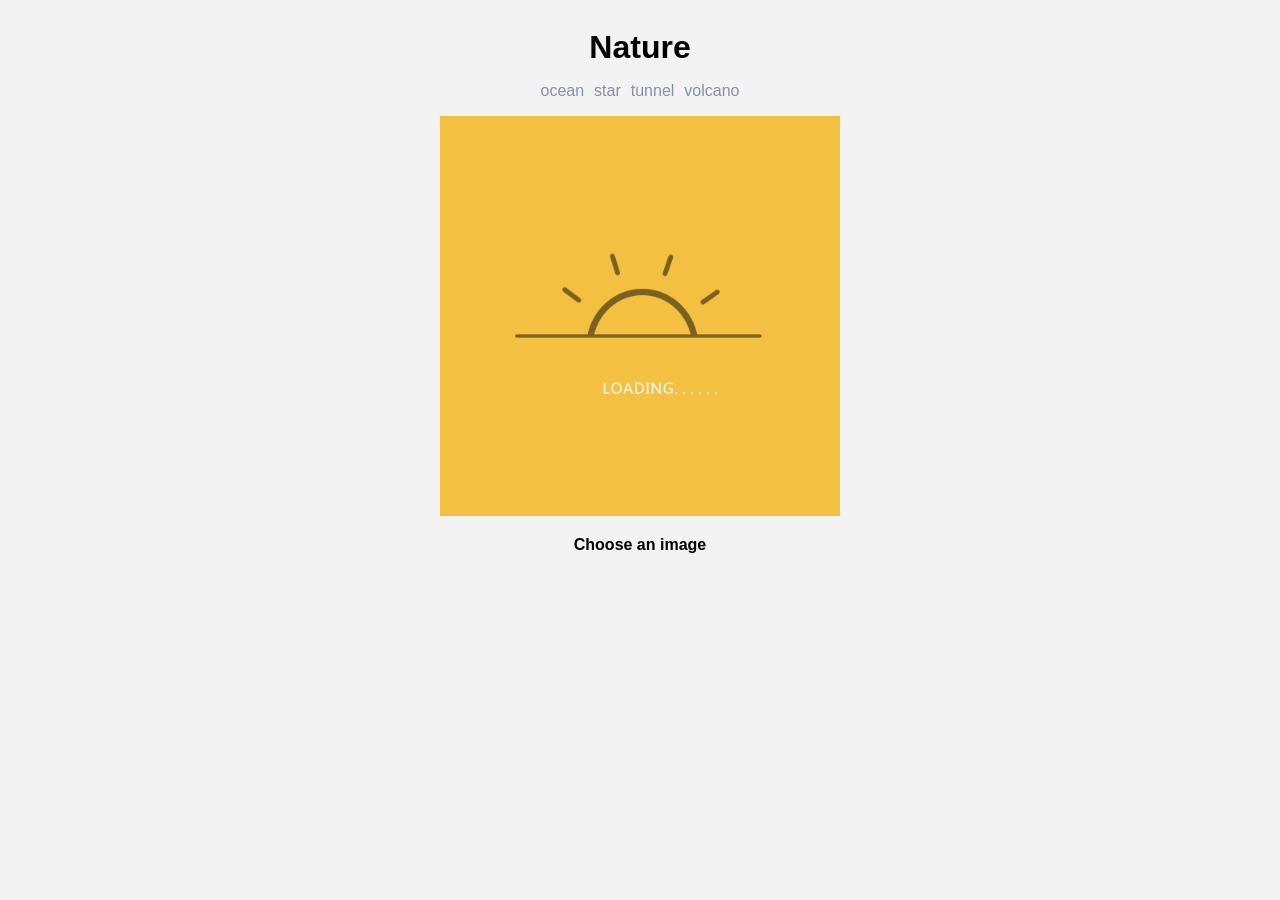
==== index.html @ c565c3d5 "change the name of html" ====
<!DOCTYPE html>
<html>
    <head>
        <meta charset="utf-8">
        <title>nature</title>
        <link rel="stylesheet" href="css/style.css">
        <link rel="stylesheet" href="css/layout.css">
    </head>
    <body>
        <h1 class="title">Nature</h1>
        <ul class="pic_list">
            <li class="show_pic"><a class="pic_link" href="img/ocean.gif" title="Sailing in the mind">ocean</a></li>
            <li class="show_pic"><a class="pic_link" href="img/star.gif" title="Rechargeable stars">star</a></li>
            <li class="show_pic"><a class="pic_link" href="img/tunnel.gif" title="Out of the mouth">tunnel</a></li>
            <li class="show_pic"><a class="pic_link" href="img/volcano.gif" title="An angry mountain">volcano</a></li>
        </ul>
        <div class="placeholder">
            <div><img class="placeholder_pic" src="img/placeholder.gif"></div>
            <div><p class="placeholder_text">Choose an image</p></div>
        </div>
        <script src="js/showpic.js"></script>
    </body>
</html>
---- css/style.css ----
body {
  background-color: #f3f3f3;
  font-family: -apple-system,BlinkMacSystemFont,Helvetica Neue,PingFang SC, Microsoft YaHei,Source Han Sans SC,Noto Sans CJK SC,WenQuanYi Micro Hei, sans-serif; }
  body .pic_list {
    list-style-type: none; }
    body .pic_list .show_pic .pic_link {
      color: #8590a6; }
      body .pic_list .show_pic .pic_link:hover {
        color: #175199; }
  body .placeholder .placeholder_pic {
    width: 400px;
    height: 400px; }
  body .placeholder .placeholder_text {
    font-weight: 600; }
---- css/layout.css ----
body {
  display: flex;
  flex-direction: column;
  align-items: center; }
  body .title {
    margin-bottom: 0; }
  body .pic_list {
    display: flex;
    padding-left: 0; }
    body .pic_list .show_pic {
      margin: 0 5px 0 5px; }
      body .pic_list .show_pic .pic_link {
        text-decoration: none; }
  body .placeholder {
    display: flex;
    flex-direction: column;
    align-items: center; }
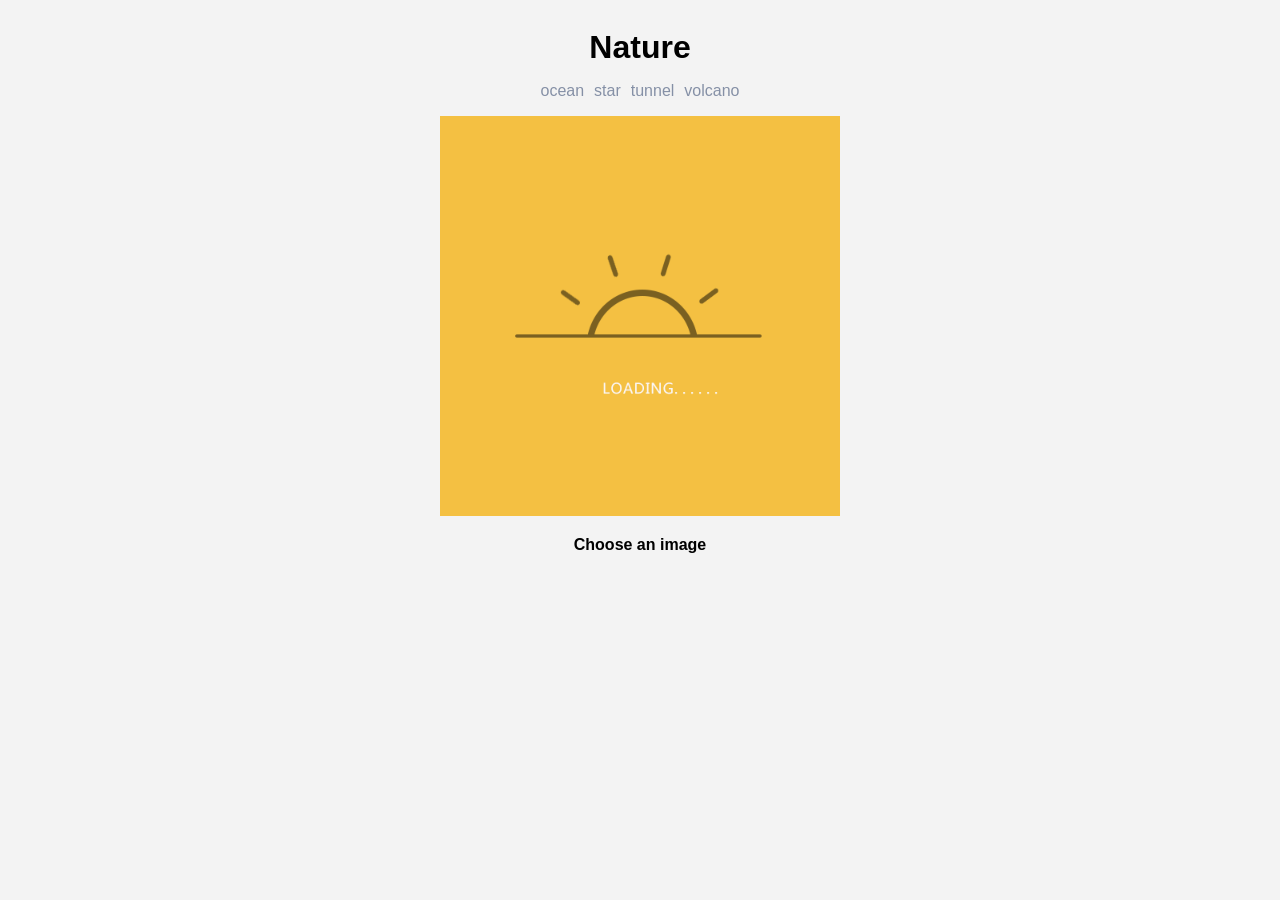
==== commit 8cdaad78: "fix a bug about jsURL and pic form" ====
--- a/index.html
+++ b/index.html
@@ -9,15 +9,15 @@
     <body>
         <h1 class="title">Nature</h1>
         <ul class="pic_list">
-            <li class="show_pic"><a class="pic_link" href="img/ocean.gif" title="Sailing in the mind">ocean</a></li>
-            <li class="show_pic"><a class="pic_link" href="img/star.gif" title="Rechargeable stars">star</a></li>
-            <li class="show_pic"><a class="pic_link" href="img/tunnel.gif" title="Out of the mouth">tunnel</a></li>
-            <li class="show_pic"><a class="pic_link" href="img/volcano.gif" title="An angry mountain">volcano</a></li>
+            <li class="show_pic"><a class="pic_link" href="img/ocean.GIF" title="Sailing in the mind">ocean</a></li>
+            <li class="show_pic"><a class="pic_link" href="img/star.GIF" title="Rechargeable stars">star</a></li>
+            <li class="show_pic"><a class="pic_link" href="img/tunnel.GIF" title="Out of the mouth">tunnel</a></li>
+            <li class="show_pic"><a class="pic_link" href="img/volcano.GIF" title="An angry mountain">volcano</a></li>
         </ul>
         <div class="placeholder">
             <div><img class="placeholder_pic" src="img/placeholder.gif"></div>
             <div><p class="placeholder_text">Choose an image</p></div>
         </div>
-        <script src="js/showpic.js"></script>
+        <script src="js/showPic.js"></script>
     </body>
 </html>
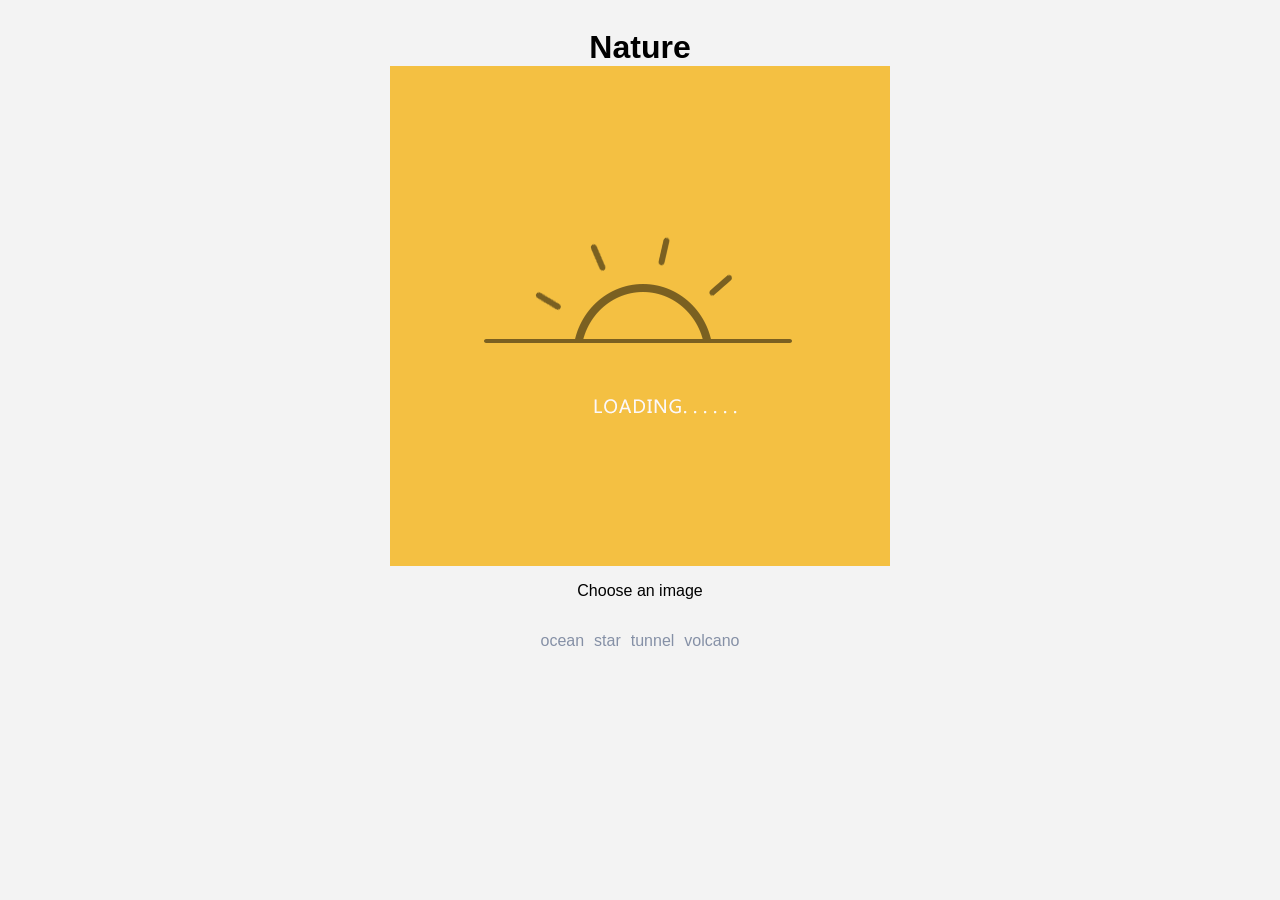
==== commit 88065f89: "separate html and js" ====
--- a/index.html
+++ b/index.html
@@ -14,10 +14,7 @@
             <li class="show_pic"><a class="pic_link" href="img/tunnel.GIF" title="Out of the mouth">tunnel</a></li>
             <li class="show_pic"><a class="pic_link" href="img/volcano.GIF" title="An angry mountain">volcano</a></li>
         </ul>
-        <div class="placeholder">
-            <div><img class="placeholder_pic" src="img/placeholder.gif"></div>
-            <div><p class="placeholder_text">Choose an image</p></div>
-        </div>
+        <div class="placeholder_div"></div>
         <script src="js/showPic.js"></script>
     </body>
 </html>
